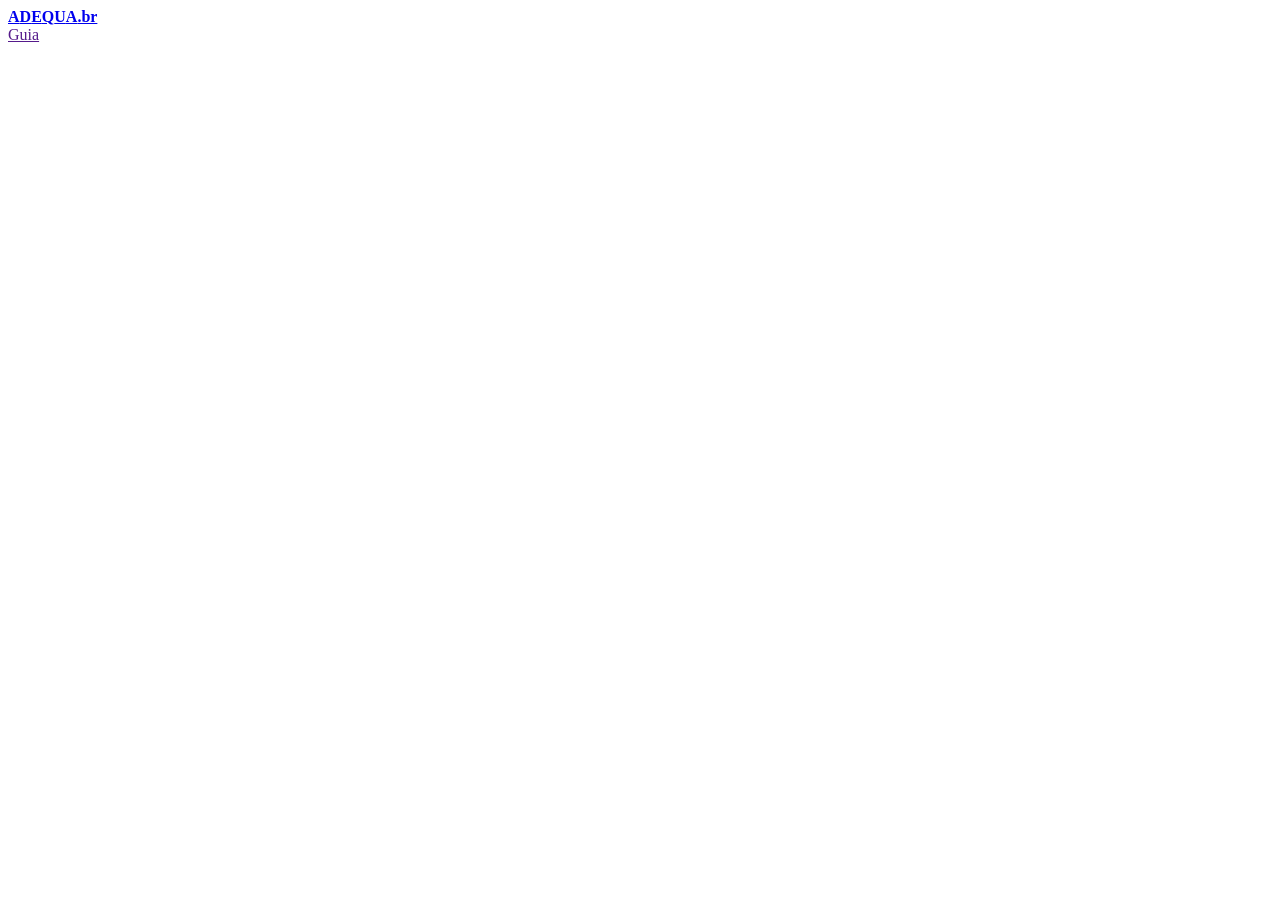
==== pages/login.html @ a932f5ce "Iniciação do projeto 0.2 com a primeira tela / Divisão de css em arquivos especificos/ Começo da tel" ====
<!DOCTYPE html>
<html lang="en">
<head>
    <link rel="preconnect" href="https://fonts.googleapis.com">
    <link rel="preconnect" href="https://fonts.gstatic.com" crossorigin>
    <link href="https://fonts.googleapis.com/css2?family=Open+Sans:ital,wght@0,300..800;1,300..800&family=Orbitron:wght@400..900&display=swap" rel="stylesheet">
    
    <link rel="stylesheet" href="/Web/styles/reset.css">
    <link rel="stylesheet" href="/Web/styles/variaveis.css">
    <link rel="stylesheet" href="/Web/styles/geral.css">
    <link rel="stylesheet" href="/Web/styles/nav.css">
    <link rel="stylesheet" href="/Web/styles/fonts.css">

    <link rel="stylesheet" href="/Web/styles/styles.css">
    <meta charset="UTF-8">
    <meta name="viewport" content="width=device-width, initial-scale=1.0">
    <title>Login</title>
</head>
<body>
    <nav>
        <div class="logo">
            <a href="/Web/index.html" class="orbitron"><b> <span class="color1">A</span><span class="color2">D</span><span class="color3">E</span><span class="color4">Q</span><span class="color5">U</span><span class="color6">A</span>.br</b></a>
        </div>
        <div class="links">
            <a href="" class="open-sans">Guia</a>
        </div>
    </nav>

    <section class="formLogin">
        
    </section>
</body>
</html>
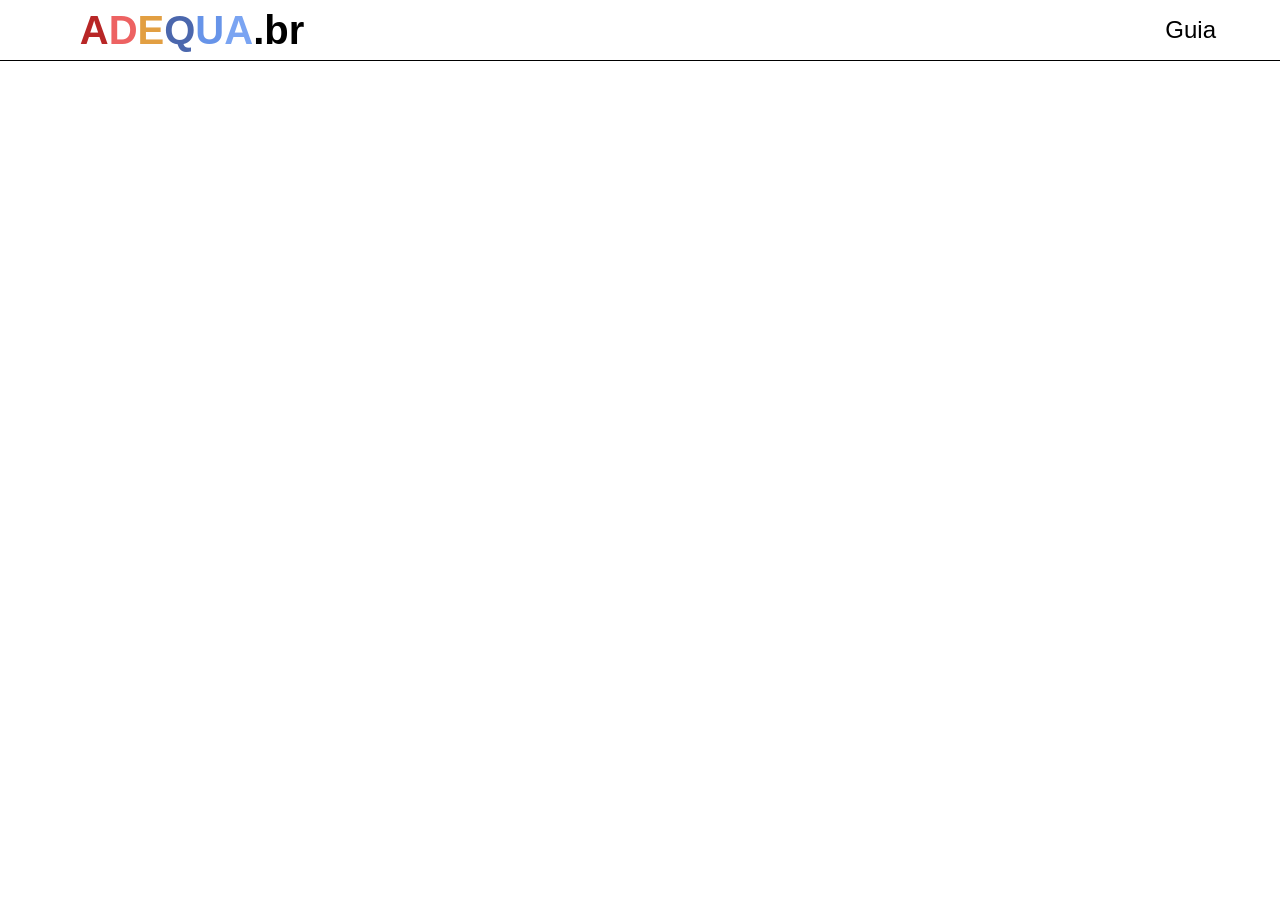
==== commit 30072e83: "Ajuste no link com o css e entre as paginas" ====
--- a/pages/login.html
+++ b/pages/login.html
@@ -5,13 +5,13 @@
     <link rel="preconnect" href="https://fonts.gstatic.com" crossorigin>
     <link href="https://fonts.googleapis.com/css2?family=Open+Sans:ital,wght@0,300..800;1,300..800&family=Orbitron:wght@400..900&display=swap" rel="stylesheet">
     
-    <link rel="stylesheet" href="/Web/styles/reset.css">
-    <link rel="stylesheet" href="/Web/styles/variaveis.css">
-    <link rel="stylesheet" href="/Web/styles/geral.css">
-    <link rel="stylesheet" href="/Web/styles/nav.css">
-    <link rel="stylesheet" href="/Web/styles/fonts.css">
+    <link rel="stylesheet" href="/styles/reset.css">
+    <link rel="stylesheet" href="/styles/variaveis.css">
+    <link rel="stylesheet" href="/styles/geral.css">
+    <link rel="stylesheet" href="/styles/nav.css">
+    <link rel="stylesheet" href="/styles/fonts.css">
 
-    <link rel="stylesheet" href="/Web/styles/styles.css">
+    <link rel="stylesheet" href="/styles/styles.css">
     <meta charset="UTF-8">
     <meta name="viewport" content="width=device-width, initial-scale=1.0">
     <title>Login</title>
@@ -19,7 +19,7 @@
 <body>
     <nav>
         <div class="logo">
-            <a href="/Web/index.html" class="orbitron"><b> <span class="color1">A</span><span class="color2">D</span><span class="color3">E</span><span class="color4">Q</span><span class="color5">U</span><span class="color6">A</span>.br</b></a>
+            <a href="/index.html" class="orbitron"><b> <span class="color1">A</span><span class="color2">D</span><span class="color3">E</span><span class="color4">Q</span><span class="color5">U</span><span class="color6">A</span>.br</b></a>
         </div>
         <div class="links">
             <a href="" class="open-sans">Guia</a>
@@ -27,7 +27,7 @@
     </nav>
 
     <section class="formLogin">
-        
+
     </section>
 </body>
 </html>
--- a/styles/variaveis.css
+++ b/styles/variaveis.css
@@ -0,0 +1,32 @@
+:root{
+    --color1: #B82626;
+    --color2: #ED6262;
+    --color3: #E29F42;
+    --color4: #4B67AD;
+    --color5: #6794E9;
+    --color6: #7AA4F2;
+}
+
+.color1{
+    color: var(--color1);
+}
+
+.color2{
+    color: var(--color2);
+}
+
+.color3{
+    color: var(--color3);
+}
+
+.color4{
+    color: var(--color4);
+}
+
+.color5{
+    color: var(--color5);
+}
+
+.color6{
+    color: var(--color6);
+}
--- a/styles/geral.css
+++ b/styles/geral.css
@@ -0,0 +1,9 @@
+.btn{
+    background-color: #84E4FF;
+    padding: 5px;
+    border-radius: 5px;
+}
+
+.btn:hover{
+    background-color: #61cdeb;
+}
--- a/styles/nav.css
+++ b/styles/nav.css
@@ -0,0 +1,37 @@
+nav{
+    height: 60px;
+    display: flex;
+    justify-content: space-around;
+    border-bottom: 1px solid black;
+}
+
+nav .logo{
+    width: 20%;
+    display: flex;
+    align-items: center;
+    justify-content: center;
+}
+
+nav .logo a{
+    font-size: 40px;
+    text-decoration: none;
+    color: black;
+}
+
+nav .links{
+    width: 60%;
+    display: flex;
+    flex-direction: row-reverse;
+    align-items: center;
+    gap: 20px;
+}
+
+nav .links a{
+    font-size: 24px;
+    text-decoration: none;
+    color: black;
+}
+
+nav .links .btn{
+    font-size: 24px;
+}
--- a/styles/fonts.css
+++ b/styles/fonts.css
@@ -0,0 +1,15 @@
+.orbitron {
+  font-family: "Orbitron", sans-serif;
+  font-optical-sizing: auto;
+  font-weight: 400;
+  font-style: normal;
+}
+
+.open-sans {
+  font-family: "Open Sans", sans-serif;
+  font-optical-sizing: auto;
+  font-weight: 400;
+  font-style: normal;
+  font-variation-settings:
+    "wdth" 100;
+}
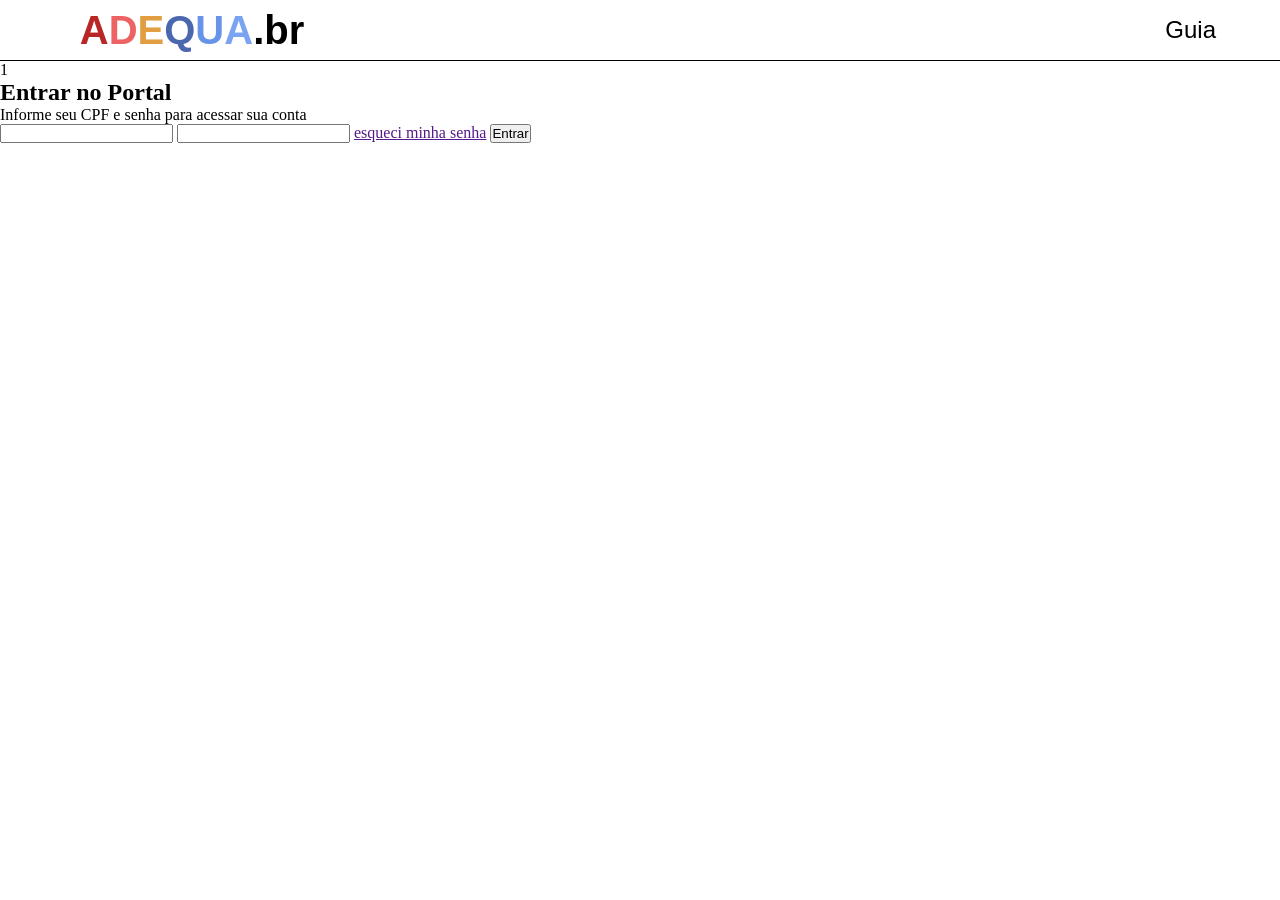
==== commit af6a5980: "Adicinado html da tela loguin" ====
--- a/pages/login.html
+++ b/pages/login.html
@@ -27,7 +27,14 @@
     </nav>
 
     <section class="formLogin">
-
+        <form action="">1
+            <h1>Entrar no Portal</h1>
+            <p>Informe seu CPF e senha para acessar sua conta</p>
+            <input type="text">
+            <input type="text">
+            <a href="">esqueci minha senha</a>
+            <button type="submit">Entrar</button>
+        </form>
     </section>
 </body>
 </html>
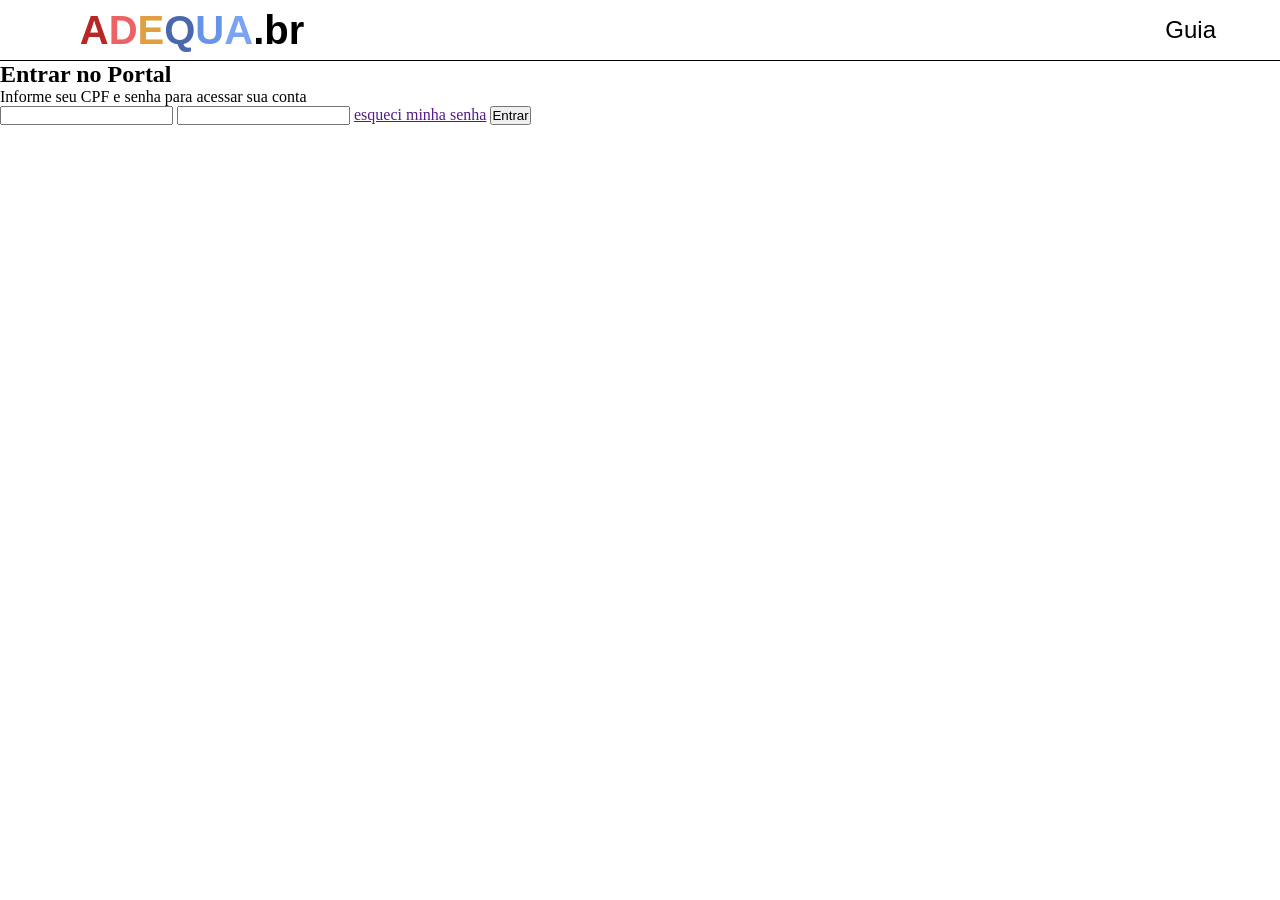
==== commit f27e895d: "Concertado os links da pagina de login" ====
--- a/pages/login.html
+++ b/pages/login.html
@@ -5,13 +5,13 @@
     <link rel="preconnect" href="https://fonts.gstatic.com" crossorigin>
     <link href="https://fonts.googleapis.com/css2?family=Open+Sans:ital,wght@0,300..800;1,300..800&family=Orbitron:wght@400..900&display=swap" rel="stylesheet">
     
-    <link rel="stylesheet" href="/styles/reset.css">
-    <link rel="stylesheet" href="/styles/variaveis.css">
-    <link rel="stylesheet" href="/styles/geral.css">
-    <link rel="stylesheet" href="/styles/nav.css">
-    <link rel="stylesheet" href="/styles/fonts.css">
+    <link rel="stylesheet" href="../styles/reset.css">
+    <link rel="stylesheet" href="../styles/variaveis.css">
+    <link rel="stylesheet" href="../styles/geral.css">
+    <link rel="stylesheet" href="../styles/nav.css">
+    <link rel="stylesheet" href="../styles/fonts.css">
 
-    <link rel="stylesheet" href="/styles/styles.css">
+    <link rel="stylesheet" href="../styles/styles.css">
     <meta charset="UTF-8">
     <meta name="viewport" content="width=device-width, initial-scale=1.0">
     <title>Login</title>
@@ -19,7 +19,7 @@
 <body>
     <nav>
         <div class="logo">
-            <a href="/index.html" class="orbitron"><b> <span class="color1">A</span><span class="color2">D</span><span class="color3">E</span><span class="color4">Q</span><span class="color5">U</span><span class="color6">A</span>.br</b></a>
+            <a href="../index.html" class="orbitron"><b> <span class="color1">A</span><span class="color2">D</span><span class="color3">E</span><span class="color4">Q</span><span class="color5">U</span><span class="color6">A</span>.br</b></a>
         </div>
         <div class="links">
             <a href="" class="open-sans">Guia</a>
@@ -27,7 +27,7 @@
     </nav>
 
     <section class="formLogin">
-        <form action="">1
+        <form action="">
             <h1>Entrar no Portal</h1>
             <p>Informe seu CPF e senha para acessar sua conta</p>
             <input type="text">
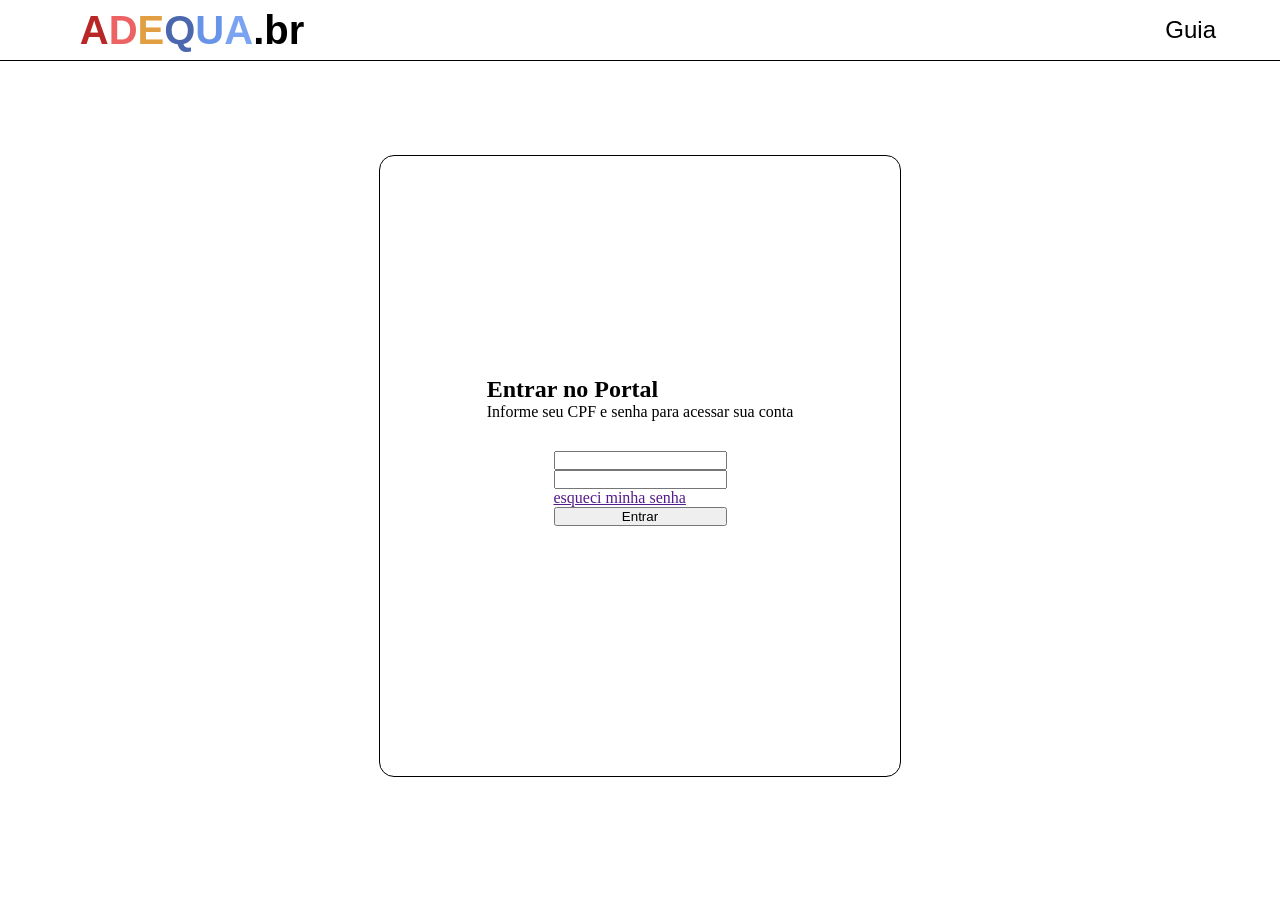
==== commit 280d7f16: "Atualização na pagina de login" ====
--- a/pages/login.html
+++ b/pages/login.html
@@ -28,12 +28,17 @@
 
     <section class="formLogin">
         <form action="">
-            <h1>Entrar no Portal</h1>
-            <p>Informe seu CPF e senha para acessar sua conta</p>
-            <input type="text">
-            <input type="text">
-            <a href="">esqueci minha senha</a>
-            <button type="submit">Entrar</button>
+            <div class="formText">
+                <h1>Entrar no Portal</h1>
+                <p>Informe seu CPF e senha para acessar sua conta</p>
+            </div>
+            <div class="formInput">
+                <input type="text">
+                <input type="text">
+                <a href="">esqueci minha senha</a>
+                <button type="submit">Entrar</button>
+            </div>
+            <img src="https://imgs.search.brave.com/DiPaNTeeMVfLlwN4FkUPwstbx3-99V8X2OA9VGYM3tg/rs:fit:860:0:0:0/g:ce/aHR0cHM6Ly9pbWFn/ZXMuc2Vla2xvZ28u/Y29tL2xvZ28tcG5n/LzQ5LzEvZ292ZXJu/by1kby1tYXJhbmhh/by1sb2dvLXBuZ19z/ZWVrbG9nby00OTYz/MTgucG5n" alt="">
         </form>
     </section>
 </body>
--- a/styles/geral.css
+++ b/styles/geral.css
@@ -1,3 +1,37 @@
+.formLogin{
+    height: 90vh;
+    display: flex;
+    align-items: center;
+    justify-content: center;
+}
+
+.formLogin form{
+    border: 1px solid black;
+    border-radius: 15px;
+    width: 500px;
+    height: 600px;
+    display: flex;
+    flex-direction: column;
+    padding: 10px;
+    align-items: center;
+    justify-content: center;
+    gap: 30px;
+}
+
+.formLogin form .formText{
+    display: flex;
+    flex-direction: column;
+}
+
+.formLogin form .formInput{
+    display: flex;
+    flex-direction: column;
+}
+
+.formLogin form img{
+    width: 30%;
+}
+
 .btn{
     background-color: #84E4FF;
     padding: 5px;
